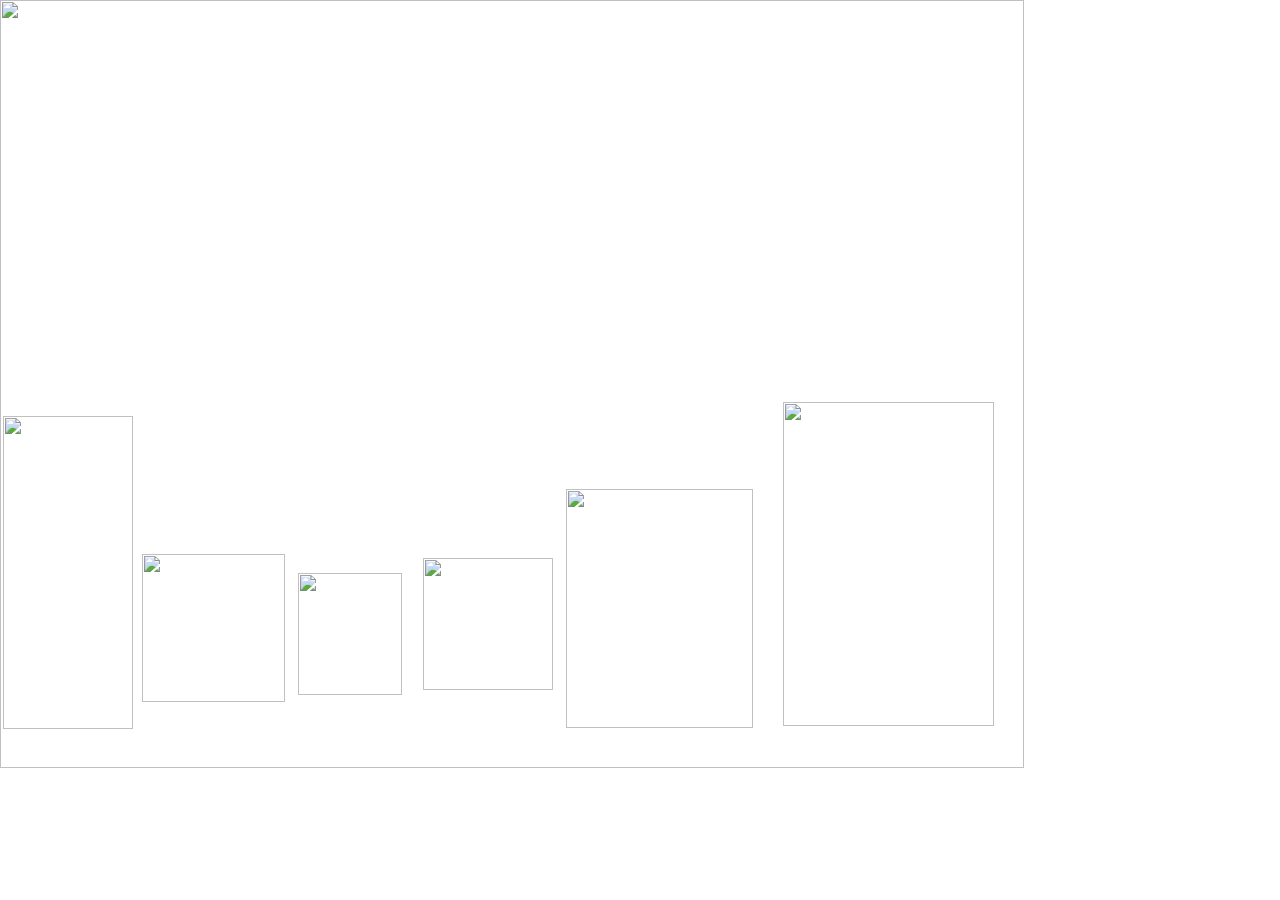
==== index.html @ 054d9867 "Add files via upload" ====
<!DOCTYPE html PUBLIC "-//W3C//DTD XHTML 1.0 Transitional//EN" "http://www.w3.org/TR/xhtml1/DTD/xhtml1-transitional.dtd">
<html xmlns="http://www.w3.org/1999/xhtml">
<head>

<meta http-equiv="Content-Type" content="text/html; charset=iso-8859-1"/>
<title>Sonny Scaffolds | American Standard for Strength and Security</title>
<link href="layout.css" rel="stylesheet" type="text/css"/>
<link href="design.css" rel="stylesheet" type="text/css"/>
<script language="JavaScript" type="text/JavaScript">
<!--
function MM_reloadPage(init) {  //reloads the window if Nav4 resized
  if (init==true) with (navigator) {if ((appName=="Netscape")&&(parseInt(appVersion)==4)) {
    document.MM_pgW=innerWidth; document.MM_pgH=innerHeight; onresize=MM_reloadPage; }}
  else if (innerWidth!=document.MM_pgW || innerHeight!=document.MM_pgH) location.reload();
}
MM_reloadPage(true);

function MM_findObj(n, d) { //v4.01
  var p,i,x;  if(!d) d=document; if((p=n.indexOf("?"))>0&&parent.frames.length) {
    d=parent.frames[n.substring(p+1)].document; n=n.substring(0,p);}
  if(!(x=d[n])&&d.all) x=d.all[n]; for (i=0;!x&&i<d.forms.length;i++) x=d.forms[i][n];
  for(i=0;!x&&d.layers&&i<d.layers.length;i++) x=MM_findObj(n,d.layers[i].document);
  if(!x && d.getElementById) x=d.getElementById(n); return x;
}

function MM_showHideLayers() { //v6.0
  var i,p,v,obj,args=MM_showHideLayers.arguments;
  for (i=0; i<(args.length-2); i+=3) if ((obj=MM_findObj(args[i]))!=null) { v=args[i+2];
    if (obj.style) { obj=obj.style; v=(v=='show')?'visible':(v=='hide')?'hidden':v; }
    obj.visibility=v; }
}

function MM_openBrWindow(theURL,winName,features) { //v2.0
  window.open(theURL,winName,features);
}
//-->
</script>
</head>

<body background="images/backext.jpg" leftmargin="0" topmargin="0" marginwidth="0" marginheight="0">
 
<div id="qs4title"><img src="images/tqs4.jpg" width="143" height="106"/></div>
<div id="qs5title"><img src="images/tqs5.jpg" width="142" height="117"/></div>

<div id="back"><img src="images/back.jpg" width="1024" height="768"/></div>
<div id="qs4"><a href="javascript:;" onclick="MM_openBrWindow('qs4pop.htm','qs4pop','width=508,height=665')" onmouseover="MM_showHideLayers('qs4title','','show')" onmouseout="MM_showHideLayers('qs4title','','hide')"><img src="images/bqs4.jpg" width="143" height="148" border="0"/></a></div>
<div id="qs5"><a href="javascript:;" onclick="MM_openBrWindow('qs5pop.htm','qs5pop','width=508,height=665')" onmouseover="MM_showHideLayers('qs5title','','show')" onmouseout="MM_showHideLayers('qs5title','','hide')"><img src="images/qs5.jpg" width="130" height="313" border="0"/></a></div>
<div id="sdc2"><a href="javascript:;" onclick="MM_openBrWindow('sdc2pop.htm','sdc2','width=508,height=665')" onmouseover="MM_showHideLayers('sdc2title','','show')" onmouseout="MM_showHideLayers('sdc2title','','hide')"><img src="images/sdc2.jpg" width="104" height="122" border="0"/></a></div>
<div id="sdc1"><a href="javascript:;" onclick="MM_openBrWindow('sdc1pop.htm','sdc1','width=508,height=665')" onmouseover="MM_showHideLayers('sdc1title','','show')" onmouseout="MM_showHideLayers('sdc1title','','hide')"><img src="images/sdc1.jpg" width="130" height="132" border="0"/></a></div>
<div id="i366"><a href="javascript:;" onclick="MM_openBrWindow('i366pop.htm','i366b','width=508,height=665')" onmouseover="MM_showHideLayers('i36t','','show')" onmouseout="MM_showHideLayers('i36t','','hide')"><img src="images/bi366.jpg" width="187" height="239" border="0"/></a></div>
<div id="i366g"><a href="javascript:;" onclick="MM_openBrWindow('i366gpop.htm','i366pop','width=508,height=665')" onmouseover="MM_showHideLayers('i36gt','','show')" onmouseout="MM_showHideLayers('i36gt','','hide')"><img src="images/i366g.jpg" width="211" height="324" border="0"/></a></div>
<div id="navbottom">
 <div align="center" class="navtext"><a href="aboutus.htm">About Us</a> <img src="images/ball_wh.gif" width="17" height="16"/> <a href="safety.htm">Safety Information</a> <img src="images/ball_wh.gif" width="17" height="16"/> <a href="contact.htm">Contact Us</a> <img src="images/ball_wh.gif" width="17" height="16"/> Site in Spanish <img src="images/ball_wh.gif" width="17" height="16"/> Accessories </div>
</div>
<div id="navback" class="navtext">
 <div align="center" class="navtext"><a href="aboutus.htm">About Us</a> <img src="images/ball_wh.gif" width="17" height="16"/> <a href="safety.htm">Safety Information</a> <img src="images/ball_wh.gif" width="17" height="16"/> <a href="contact.htm">Contact Us</a> <img src="images/ball_wh.gif" width="17" height="16"/> Site in Spanish <img src="images/ball_wh.gif" width="17" height="16"/> Accessories </div>

</div>
<div id="sdc2title"><img src="images/tsdc2.jpg" width="125" height="125"/></div>
<div id="sdc1title"><img src="images/tsdc1.jpg" width="125" height="106"/></div>
<div id="i36t"><img src="images/t1366.jpg" width="143" height="90"/></div>
<div id="i36gt"><img src="images/t1366g.jpg" width="149" height="113"/></div>
</body>
</html>
---- layout.css ----
#back {
	position: absolute;
	height: 768px;
	width: 1024px;
	left: 0px;
	top: 0px;
	z-index: 0;
}
#qs5 {
	position: absolute;
	height: 313px;
	width: 130px;
	left: 3px;
	top: 416px;
	z-index: 1;
}
#qs4 {
	position: absolute;
	height: 148px;
	width: 143px;
	left: 142px;
	top: 554px;
	z-index: 1;
}
#sdc2 {
	position: absolute;
	height: 122px;
	width: 104px;
	left: 298px;
	top: 573px;
	z-index: 1;
}
#sdc1 {
	position: absolute;
	height: 132px;
	width: 130px;
	left: 423px;
	top: 558px;
	z-index: 1;
}
#i366 {
	position: absolute;
	height: 239px;
	width: 187px;
	left: 566px;
	top: 489px;
	z-index: 1;
}
#i366g {
	position: absolute;
	height: 324px;
	width: 211px;
	left: 783px;
	top: 402px;
	z-index: 1;
}
#navback {
	position: absolute;
	height: 22px;
	width: 910px;
	left: 54px;
	top: 130px;
	background-image: url(images/navback.jpg);
	z-index: 1;
}
.navtext {
	font-family: Arial, Helvetica, sans-serif;
	font-size: 16px;
	font-weight: bold;
	color: #FFFFFF;
}
#navbottom {
	position: absolute;
	height: 22px;
	width: 910px;
	left: 40px;
	top: 736px;
	z-index: 1;
}
#qs5title {
	position: absolute;
	height: 117px;
	width: 142px;
	z-index: 1;
	left: 0px;
	top: 287px;
	visibility: hidden;
}
#qs4title {
	position: absolute;
	height: 106px;
	width: 143px;
	z-index: 1;
	left: 141px;
	top: 421px;
	visibility: hidden;
}
#sdc2title {
	position: absolute;
	height: 125px;
	width: 125px;
	z-index: 1;
	left: 288px;
	top: 432px;
	visibility: hidden;
}
#sdc1title {
	position: absolute;
	height: 106px;
	width: 125px;
	z-index: 2;
	left: 422px;
	top: 437px;
	visibility: hidden;
}
#i36gt {
	position: absolute;
	height: 113px;
	width: 149px;
	left: 819px;
	top: 287px;
	z-index: 1;
	visibility: hidden;
}
#pop1366 {
	position: absolute;
	height: 665px;
	width: 508px;
	left: 0px;
	top: 0px;
}
#pop13662 {
	position: absolute;
	height: 26px;
	width: 99px;
	left: 353px;
	top: 11px;
}
#pop13663 {

	position: absolute;
	height: 389px;
	width: 200px;
	left: 15px;
	top: 163px;
}
.poptext {
	font-family: "Arial Narrow";
	font-size: 13px;
	color: #000000;
	font-weight: bold;
}
#popsdc1 {

	position: absolute;
	height: 665px;
	width: 508px;
	left: 0px;
	top: 0px;
}
#popsdc12 {

	position: absolute;
	height: 26px;
	width: 99px;
	left: 353px;
	top: 11px;
}
#popsdc13 {


	position: absolute;
	height: 368px;
	width: 200px;
	left: 15px;
	top: 185px;
}
#popsdc2 {

	position: absolute;
	height: 665px;
	width: 508px;
	left: 0px;
	top: 0px;
}
#popsdc22 {

	position: absolute;
	height: 26px;
	width: 99px;
	left: 353px;
	top: 11px;
}
#popsdc23 {


	position: absolute;
	height: 384px;
	width: 200px;
	left: 15px;
	top: 163px;
}
#popqs5 {

	position: absolute;
	height: 665px;
	width: 508px;
	left: 0px;
	top: 0px;
}
#popqs52 {


	position: absolute;
	height: 26px;
	width: 99px;
	left: 353px;
	top: 11px;
}
#popqs53 {


	position: absolute;
	height: 346px;
	width: 200px;
	left: 15px;
	top: 163px;
}
#popqs4 {

	position: absolute;
	height: 665px;
	width: 508px;
	left: 0px;
	top: 0px;
}
#popqs42 {

	position: absolute;
	height: 26px;
	width: 99px;
	left: 353px;
	top: 11px;
}
#popqs43 {


	position: absolute;
	height: 389px;
	width: 201px;
	left: 15px;
	top: 163px;
}
#popi366g {

	position: absolute;
	height: 665px;
	width: 508px;
	left: 0px;
	top: 0px;
}
#pop1366g2 {

	position: absolute;
	height: 26px;
	width: 99px;
	left: 353px;
	top: 11px;
}
#pop1366g3 {


	position: absolute;
	height: 389px;
	width: 200px;
	left: 15px;
	top: 163px;
}
---- design.css ----
.whiteborder {
	border: thin solid #FFFFFF;
}
a:link {
	color: #FFFFFF;
	text-decoration: none;
}
a:visited {
	color: #FFFFFF;
	text-decoration: none;
}
a:hover {
	color: #FFFFFF;
	text-decoration: underline;
}
#i36t {
	position: absolute;
	height: 90px;
	width: 143px;
	left: 591px;
	top: 400px;
	z-index: 1;
	visibility: hidden;
}
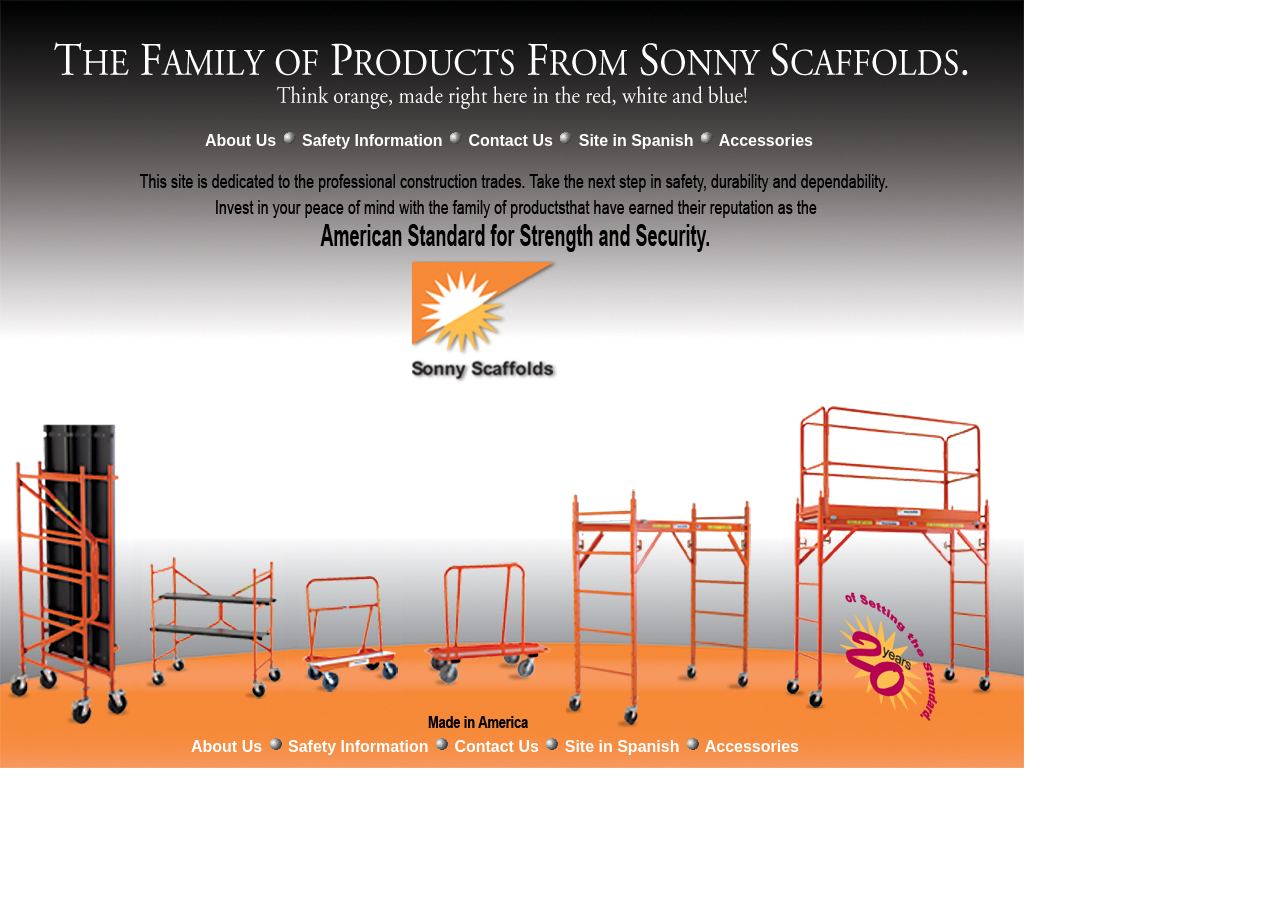
==== commit d88daa48: "Add files via upload" ====
--- a/index.html
+++ b/index.html
@@ -1,8 +1,9 @@
 <!DOCTYPE html PUBLIC "-//W3C//DTD XHTML 1.0 Transitional//EN" "http://www.w3.org/TR/xhtml1/DTD/xhtml1-transitional.dtd">
 <html xmlns="http://www.w3.org/1999/xhtml">
 <head>
-
 <meta http-equiv="Content-Type" content="text/html; charset=iso-8859-1"/>
+<meta name="viewport" content="width=1024"/>
+<style type="text/css">html { -webkit-text-size-adjust: 100%; }</style>
 <title>Sonny Scaffolds | American Standard for Strength and Security</title>
 <link href="layout.css" rel="stylesheet" type="text/css"/>
 <link href="design.css" rel="stylesheet" type="text/css"/>
@@ -14,7 +15,6 @@
   else if (innerWidth!=document.MM_pgW || innerHeight!=document.MM_pgH) location.reload();
 }
 MM_reloadPage(true);
-
 function MM_findObj(n, d) { //v4.01
   var p,i,x;  if(!d) d=document; if((p=n.indexOf("?"))>0&&parent.frames.length) {
     d=parent.frames[n.substring(p+1)].document; n=n.substring(0,p);}
@@ -22,7 +22,6 @@
   for(i=0;!x&&d.layers&&i<d.layers.length;i++) x=MM_findObj(n,d.layers[i].document);
   if(!x && d.getElementById) x=d.getElementById(n); return x;
 }
-
 function MM_showHideLayers() { //v6.0
   var i,p,v,obj,args=MM_showHideLayers.arguments;
   for (i=0; i<(args.length-2); i+=3) if ((obj=MM_findObj(args[i]))!=null) { v=args[i+2];
@@ -36,12 +35,10 @@
 //-->
 </script>
 </head>
+<body background="images/backext.jpg" leftmargin="0" topmargin="0" marginwidth="0" marginheight="0">
 
-<body background="images/backext.jpg" leftmargin="0" topmargin="0" marginwidth="0" marginheight="0">
- 
 <div id="qs4title"><img src="images/tqs4.jpg" width="143" height="106"/></div>
 <div id="qs5title"><img src="images/tqs5.jpg" width="142" height="117"/></div>
-
 <div id="back"><img src="images/back.jpg" width="1024" height="768"/></div>
 <div id="qs4"><a href="javascript:;" onclick="MM_openBrWindow('qs4pop.htm','qs4pop','width=508,height=665')" onmouseover="MM_showHideLayers('qs4title','','show')" onmouseout="MM_showHideLayers('qs4title','','hide')"><img src="images/bqs4.jpg" width="143" height="148" border="0"/></a></div>
 <div id="qs5"><a href="javascript:;" onclick="MM_openBrWindow('qs5pop.htm','qs5pop','width=508,height=665')" onmouseover="MM_showHideLayers('qs5title','','show')" onmouseout="MM_showHideLayers('qs5title','','hide')"><img src="images/qs5.jpg" width="130" height="313" border="0"/></a></div>
@@ -54,7 +51,6 @@
 </div>
 <div id="navback" class="navtext">
  <div align="center" class="navtext"><a href="aboutus.htm">About Us</a> <img src="images/ball_wh.gif" width="17" height="16"/> <a href="safety.htm">Safety Information</a> <img src="images/ball_wh.gif" width="17" height="16"/> <a href="contact.htm">Contact Us</a> <img src="images/ball_wh.gif" width="17" height="16"/> Site in Spanish <img src="images/ball_wh.gif" width="17" height="16"/> Accessories </div>
-
 </div>
 <div id="sdc2title"><img src="images/tsdc2.jpg" width="125" height="125"/></div>
 <div id="sdc1title"><img src="images/tsdc1.jpg" width="125" height="106"/></div>
